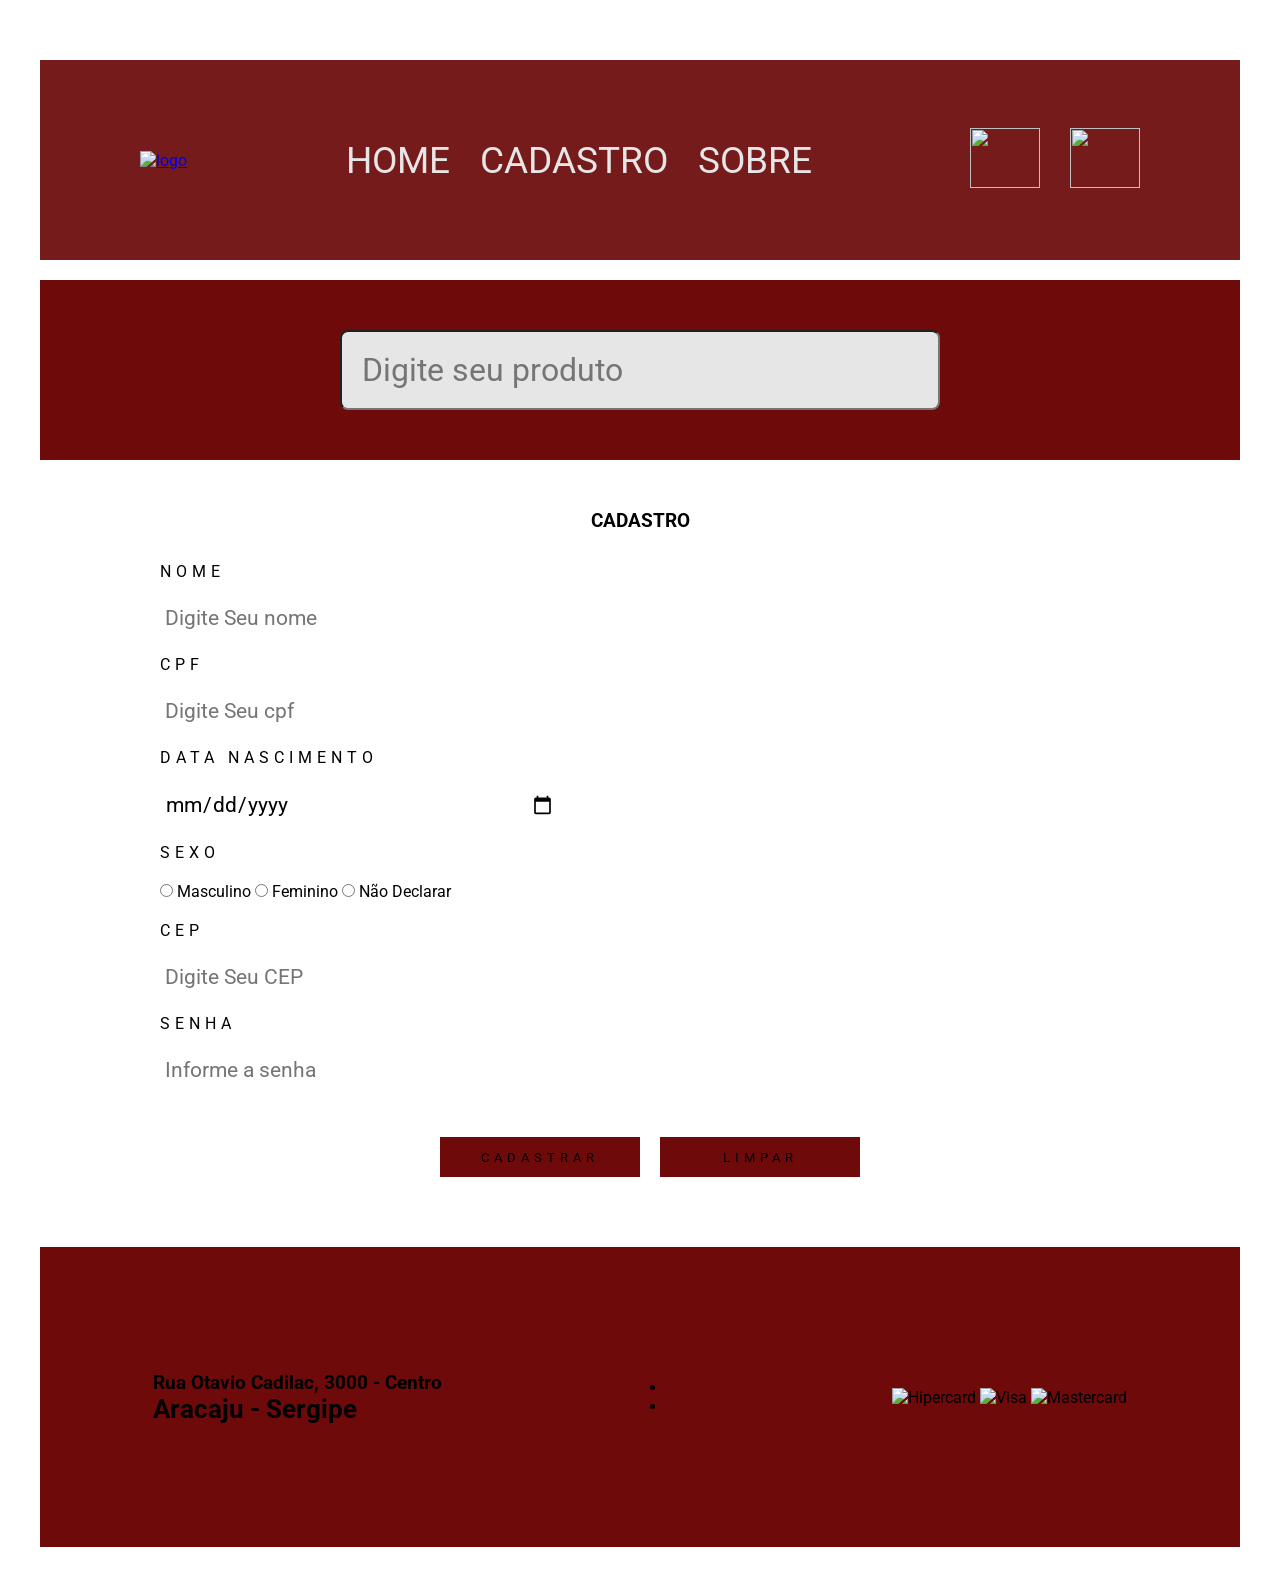
==== loja_virtual/paginas/cadastro.html @ 91bb6d4f "Add files via upload" ====
<!DOCTYPE html>
<html lang="pt-br">

<head>
    <meta charset="UTF-8">
    <meta name="viewport" content="width=device-width, initial-scale=1.0">
    <title>Loja Virtual</title>

    <!-- Faz seu comentário -->
    <!--LINK PARA ADICIONAR O FAVICON-->
    <link rel="shortcut icon" href="../imagens/icones/favicon.ico" type="image/x-icon">

    <!--LINK PARA O ARQUIVO -->
    <link rel="stylesheet" href="../css/style_estrutura_paginas.css">
    <link rel="stylesheet" href="../css/style_formulario.css">
</head>

<body>
    <main id="geral">
        <header id="cabecalho">
            <div id="logo">
                <a href="../index.html">
                    <img src="../imagens/icones/logo.png" alt="logo">
                </a>
            </div>

            <nav id="menu">
                <ul>
                    <li><a href="../index.html" class="lnk_menu"> Home </a></li>
                    <li><a href="../paginas/cadastro.html" class="lnk_menu"> Cadastro </a></li>
                    <li><a href="../paginas/sobre.html" class="lnk_menu">Sobre</a></li>
                </ul>
            </nav>

            <div id="div-icones">
                <ul>
                    <li><a href="login.html" class="lnk_icone"><img src="../imagens/icones/login.png" alt=""></a>
                    </li>
                    <li><a href="carrinho.html" class="lnk_icone"><img src="../imagens/icones/carrinho.png"
                                alt=""></a></li>
                </ul>
            </div>
        </header>

        <section id="pesquisa">
            <input type="text" name="pesquisa" id="pesquisa" placeholder="Digite seu produto">
        </section>

        <section id="formulario">
            <h3>Cadastro</h3>

            <form id="form-pessoa">
                <label for="nome">Nome</label>
                <input type="text" name="nome" id="nome" class="input01" required maxlength="60"
                    placeholder="Digite Seu nome">

                <label for="cpf">CPF</label>
                <input type="text" name="cpf" id="cpf" class="input02" required maxlength="14"
                    placeholder="Digite Seu cpf">

                <label for="data-nascimento">Data Nascimento</label>
                <input type="date" name="data-nascimento" id="data-nascimento" class="input02" required>

                <label for="sexo">Sexo</label>
                <input type="radio" name="sexo" id="sexoM" class="inputOP" value="M"> Masculino
                <input type="radio" name="sexo" id="sexoF" class="inputOP" value="F"> Feminino
                <input type="radio" name="sexo" id="sexoN" class="inputOP" value="N"> Não Declarar

                <label for="cep">CEP</label>
                <input type="text" name="cep" id="cep" class="input02" required maxlength="9"
                    placeholder="Digite Seu CEP">

                <div id="div-dados-endereco" class="oculto">
                    <label for="logradouro">Logradouro</label>
                    <input type="text" name="logradouro" id="logradouro" class="input01">

                    <label for="num-residencia">Número</label>
                    <input type="text" name="logradouro" id="logradouro" class="input02" maxlength="10" placeholder="Digite o número da residencia" required>

                    <label for="complemento-end">Complemento</label>
                    <input type="text" name="complemento-end" id="complemento-end" class="input01" maxlength="100" placeholder="Digite o número da residencia" >

                    <label for="bairro">Bairro</label>
                    <input type="text" name="bairro" id="bairro" class="input01">

                    <label for="localidade">localidade</label>
                    <input type="text" name="localidade" id="localidade" class="input01">

                    <label for="uf">UF</label>
                    <input type="text" name="uf" id="uf" class="input02">
                </div>

                <label for="senha"> Senha </label>
                <input type="password" name="senha"  id="senha" class="input02" required maxlength="6" placeholder="Informe a senha">
                
                <div id="div-btns">
                    <button type="submit" id="btn-add"> Cadastrar </button>
                    <button type="reset" id="btn-limpar">Limpar</button>
                </div>

            </form>
        </section>

        <footer id="rodape">
            <div id="dadosloja">
                <h2>Rua Otavio Cadilac, 3000 - Centro</h2>
                <h1>Aracaju - Sergipe</h1>
            </div>

            <div id="icones-sociais">
                <ul>
                    <li><a href="https://www.instagram.com/seu_usuario"><img src="../imagens/icones/instagram.png"
                                alt=""></a></li>
                    <li><a href="https://www.facebook.com/seu_usuario"><img src="../imagens/icones/x.png" alt=""></a></li>
                </ul>
            </div>

            <div id="div-cartoes">
                <img src="../imagens/icones/hipercard.png" alt="Hipercard">
                <img src="../imagens/icones/visa.png" alt="Visa">
                <img src="../imagens/icones/master_card.png" alt="Mastercard">
            </div>
        </footer>

    </main>

</body>

</html>
---- loja_virtual/css/style_estrutura_paginas.css ----
/*IMPORTANDO A FONTE ROBOTO DO GOOGLE FONT*/
@import url('https://fonts.googleapis.com/css2?family=Roboto:ital,wght@0,100..900;1,100..900&display=swap');

/*ATRIBUINDO EM TODOS OS ELEMENTOS*/
*{
    margin: 0px;
    padding: 0px;
    box-sizing: border-box;
    font-family: roboto;
}

/*CRIANDO VARIAVEIS*/
:root{
    --cor_principal: #751b1b;
    --cor_botao01: rgb(92, 9, 9);
    --cor_lnk_menu: #e6e6e6;
    --cor_vermelha: rgb(212, 12, 12) ;
    --cor_suave: #6e0a0a;
    --cor_branca: #8a1b1b;
}

/*CONFIGURANDO A TAG main*/
#geral{
    margin: 20px;
    padding: 20px;
    display: flex;
    flex-direction: column;
    justify-content: center;
    align-items: center;
}

/*CONFIGURANDO O CABEÇALHO DA PAGINA*/
#cabecalho{
    width: 100%;
    height: 200px;
    background-color: var(--cor_principal);
    padding: 5px 100px;
    margin: 20px 0px;
    display: flex;
    justify-content: space-between;
    align-items: center;
}

/*ALTERANDO O TAMANHO DA IMAGEM DO LOGO*/
#logo img{
    width: 350px;
    height: 160px;
}

/*CONFIGURANDO A TAG NAV POR MEIO DO SEU ID*/
#menu{
    background-color: var(--cor_principal);
    width: 750px;
    height: 200px;
    display: flex;
    align-items: center;
    justify-content: center;
}

/*CONFIGURANDO OS LI DO UL DO CABEÇALHO NA HORIZONTAL*/
#cabecalho ul, #menu-secoes {
    display: flex;
    list-style: none;
    gap: 30px;
}

/*CONFIGURANDO OS TAMANHOS DOS ICONES*/
#div-icones img{
    width: 70px;
    height: 60px;
}

/*FORMATANDO OS MENUS*/
#menu a:link{
    font-size: 2.3em;
    text-transform: uppercase;
    text-decoration: none;
    color: var(--cor_lnk_menu);
}

#menu a:visited{
    font-size: 2.4em;
    text-transform: uppercase;
    text-decoration: none;
    color: var(--cor_lnk_menu);
}

#menu a:hover{
    font-size: 2.4em;
    text-transform: uppercase;
    text-decoration: none;
    color: var(--cor_botao01);
}

#menu a:active{
    font-size: 2.4em;
    text-transform: uppercase;
    text-decoration: none;
    color: var(--cor_vermelha);
}

/*FORMATANDO section PELO ID PESQUISE*/
#pesquisa{
    background-color: var(--cor_suave);
    width: 100%;
    height: 180px;
    display: flex;
    align-items: center;
    justify-content: center;
}

#pesquisa input{
    width: 600px;
    height: 80px;
    padding: 20px;
    border-radius: 8px;
    font-size: 2em;
    background-color: var(--cor_lnk_menu);
}

#cards{
    width: 1000px;
    min-height: 600px;
    margin: 20px 0px;
    padding: 10px;
    display: grid;
    grid-template-columns: repeat(auto-fit, minmax(250px, 1fr));
    gap: 20px;
    cursor:pointer;
}

.card{
    width: 250px;
    min-height: 250px;
    border: solid 2px var(--cor_principal);
    padding: 15px;
    display: flex;
    flex-direction: column;
    align-items: center;
    justify-content: center;
}

.card:hover{
    transform: translateY(-5px);
}

.card img{
    width: 100%;
    height: 150px;
}

.card h2{
    text-transform: uppercase;
    letter-spacing: 5px;
    margin: 10px 0px;
}

.card h3{
    margin: 20px 0px;
}

.card button{
    width: 100%;
    height: 45px;
    text-transform: uppercase;
    letter-spacing: 5px;
    border: none;
    background-color: var(--cor_suave);
    cursor: pointer;
}

/*FORMATAÇÃO DO RODAPÉ*/
#rodape{
    width: 100%;
    height: 300px;
    background-color: var(--cor_suave);
    display: flex;
    align-items: center;
    justify-content: space-around;
}

#dadosloja{
    font-size: 0.8em;
}

#icones_sociais ul{
    list-style: none;
    display: flex;
}

#icones_sociais img{
    width: 25px;
    height: 25px;
    margin-left: 50px;
}

#div-cartoes img{
    width: 25px;
    height: 25px;
}
---- loja_virtual/css/style_formulario.css ----
@import url(style_estrutura_paginas.css);

/*FORMATANDO SECTION formulario*/
#formulario{
    width: 1000px;
    min-height: 600px;
    padding: 20px;
}

h3{
    text-align: center;
    text-transform: uppercase;
    margin: 30px 0px;
}

label{
    display: block;
    margin: 20px 0px;
    text-transform: uppercase;
    letter-spacing: 5px;
}

.input01, .input02{
    border: none;
    border-bottom: 1px solid var(--cor_pincipal);
    font-size: 1.3em;
    padding: 5px;
}

.input01{
    width: 800px;
}

.input02{
    width: 400px;
}

#div-btns{
    height: 60px;
    margin: 40px 0px;
    display: flex;
    align-items: center;
    justify-content: center;
}

#div-btns button{
    width: 200px;
    height: 40px;
    margin-left: 20px;
    background-color: var(--cor_suave);
    border: none;
    text-transform: uppercase;
    cursor: pointer;
    font-size: 0.8em;
    letter-spacing: 5px;
}

.oculto{
    display: none;
}
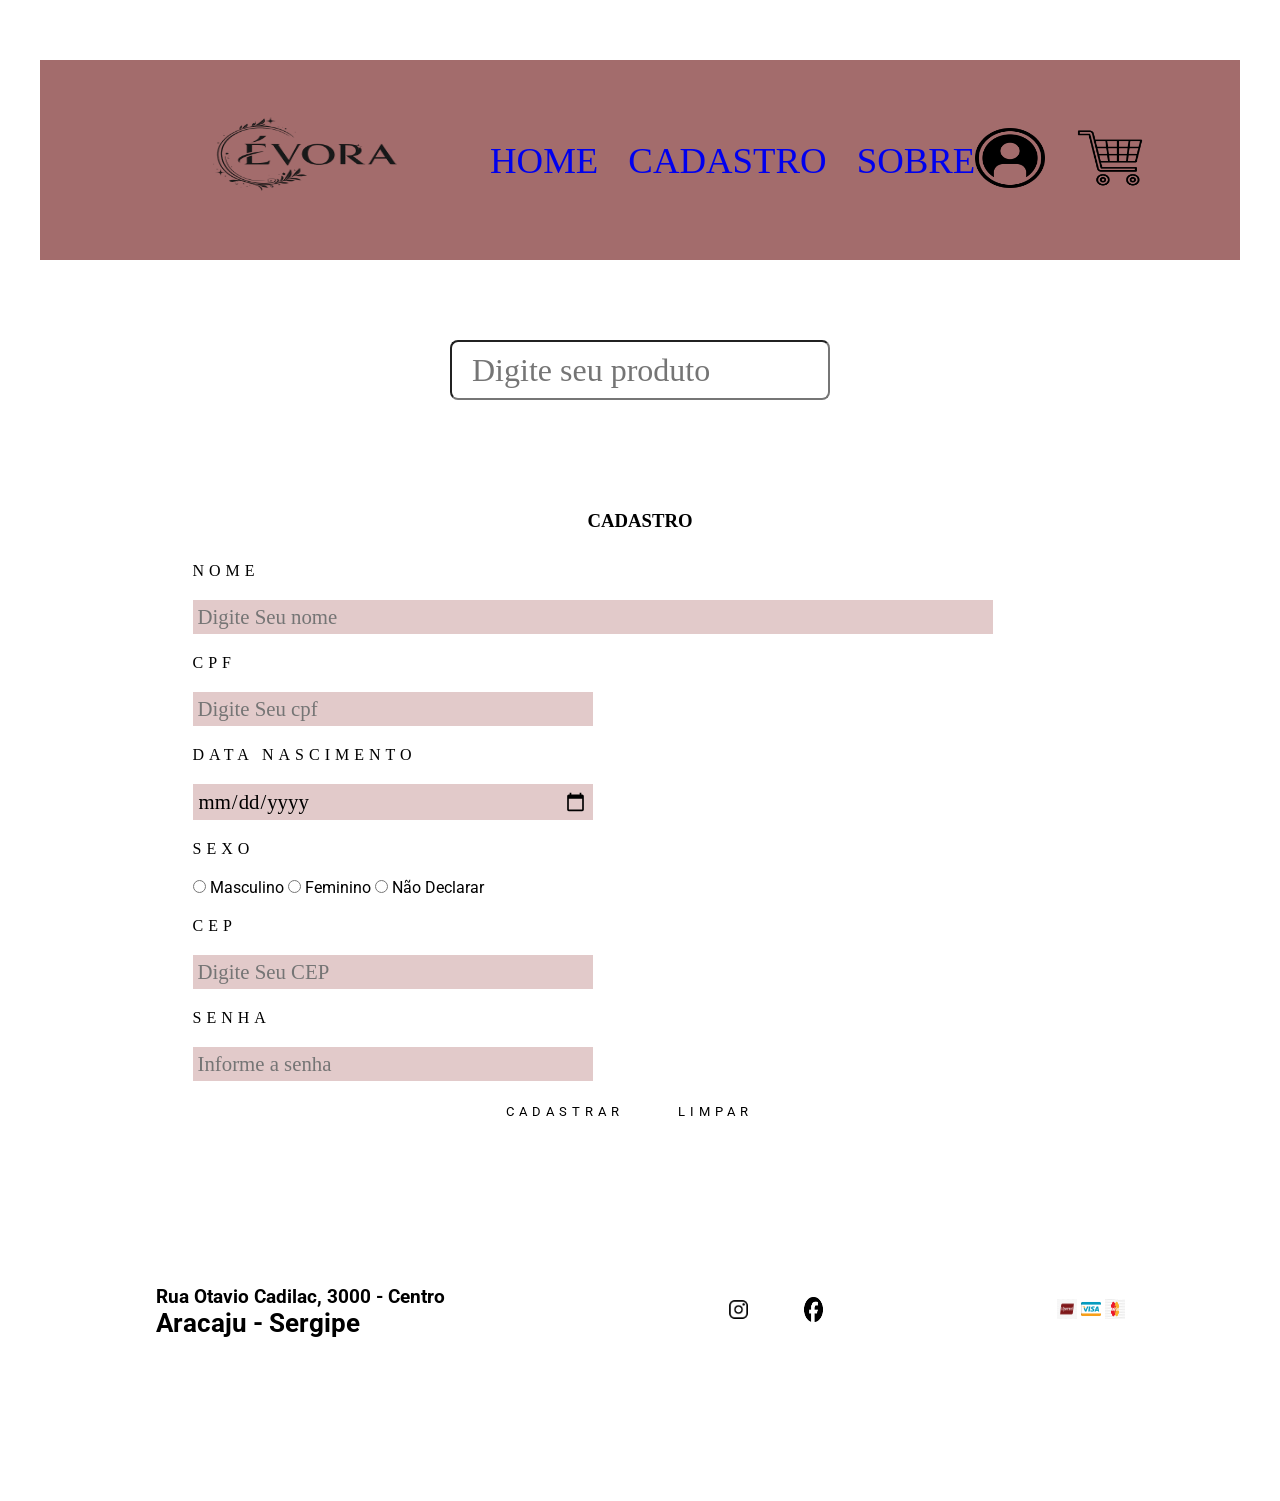
==== commit f782abfa: "não deu tempo de fazer commit de cada um" ====
--- a/loja_virtual/paginas/cadastro.html
+++ b/loja_virtual/paginas/cadastro.html
@@ -20,7 +20,7 @@
         <header id="cabecalho">
             <div id="logo">
                 <a href="../index.html">
-                    <img src="../imagens/icones/logo.png" alt="logo">
+                    <img src="../imagens loja/icones/logo.png" alt="logo">
                 </a>
             </div>
 
@@ -34,9 +34,9 @@
 
             <div id="div-icones">
                 <ul>
-                    <li><a href="login.html" class="lnk_icone"><img src="../imagens/icones/login.png" alt=""></a>
+                    <li><a href="login.html" class="lnk_icone"><img src="../imagens loja/icones/login.png" alt=""></a>
                     </li>
-                    <li><a href="carrinho.html" class="lnk_icone"><img src="../imagens/icones/carrinho.png"
+                    <li><a href="carrinho.html" class="lnk_icone"><img src="../imagens loja/icones/carrinho.png"
                                 alt=""></a></li>
                 </ul>
             </div>
@@ -107,18 +107,17 @@
                 <h1>Aracaju - Sergipe</h1>
             </div>
 
-            <div id="icones-sociais">
+            <div id="icones_sociais">
                 <ul>
-                    <li><a href="https://www.instagram.com/seu_usuario"><img src="../imagens/icones/instagram.png"
-                                alt=""></a></li>
-                    <li><a href="https://www.facebook.com/seu_usuario"><img src="../imagens/icones/x.png" alt=""></a></li>
+                    <li><a href="https://www.instagram.com/seu_usuario"><img src="../imagens loja/icones/instagram.png" alt=""></a></li>
+                    <li><a href="https://www.facebook.com/seu_usuario"><img src="../imagens loja/icones/facebook.png" alt=""></a></li>
                 </ul>
             </div>
 
             <div id="div-cartoes">
-                <img src="../imagens/icones/hipercard.png" alt="Hipercard">
-                <img src="../imagens/icones/visa.png" alt="Visa">
-                <img src="../imagens/icones/master_card.png" alt="Mastercard">
+                <img src="../imagens loja/icones/hipercard.png" alt="Hipercard">
+                <img src="../imagens loja/icones/visa.png" alt="Visa">
+                <img src="../imagens loja/icones/master_card.png" alt="Mastercard">
             </div>
         </footer>
 
--- a/loja_virtual/css/style_estrutura_paginas.css
+++ b/loja_virtual/css/style_estrutura_paginas.css
@@ -11,12 +11,12 @@
 
 /*CRIANDO VARIAVEIS*/
 :root{
-    --cor_principal: #751b1b;
-    --cor_botao01: rgb(92, 9, 9);
-    --cor_lnk_menu: #e6e6e6;
-    --cor_vermelha: rgb(212, 12, 12) ;
-    --cor_suave: #6e0a0a;
-    --cor_branca: #8a1b1b;
+    --cor_principal: #a36c6c;
+    --cor_botao01: rgb(145, 96, 96);
+    --cor_lnk_menu: #ffffff;
+    --cor_vermelha: rgb(165, 113, 113) ;
+    --cor_suave: #ffffff;
+    --cor_branca: #a36c6c;
 }
 
 /*CONFIGURANDO A TAG main*/
@@ -75,7 +75,7 @@
     font-size: 2.3em;
     text-transform: uppercase;
     text-decoration: none;
-    color: var(--cor_lnk_menu);
+    color: var(#974b4b);
 }
 
 #menu a:visited{
@@ -100,6 +100,7 @@
 }
 
 /*FORMATANDO section PELO ID PESQUISE*/
+
 #pesquisa{
     background-color: var(--cor_suave);
     width: 100%;
@@ -107,11 +108,12 @@
     display: flex;
     align-items: center;
     justify-content: center;
+    font-family: 'Times New Roman', Times, serif;
 }
 
 #pesquisa input{
-    width: 600px;
-    height: 80px;
+    width: 380px;
+    height: 60px;
     padding: 20px;
     border-radius: 8px;
     font-size: 2em;
@@ -153,6 +155,7 @@
     text-transform: uppercase;
     letter-spacing: 5px;
     margin: 10px 0px;
+    font-family: 'Times New Roman', Times, serif;
 }
 
 .card h3{
@@ -165,8 +168,13 @@
     text-transform: uppercase;
     letter-spacing: 5px;
     border: none;
-    background-color: var(--cor_suave);
+    background-color: var(#cc9e9e);
     cursor: pointer;
+}
+
+.btn_card{
+    font-family: 'Times New Roman', Times, serif;
+    background-color: #cc9e9e;
 }
 
 /*FORMATAÇÃO DO RODAPÉ*/
@@ -177,6 +185,11 @@
     display: flex;
     align-items: center;
     justify-content: space-around;
+}
+
+.lnk-secao{
+    font-family: 'Times New Roman', Times, serif;
+    font-size: 25px;
 }
 
 #dadosloja{
@@ -195,6 +208,11 @@
 }
 
 #div-cartoes img{
-    width: 25px;
-    height: 25px;
+    width: 20px;
+    height: 20px;
+}
+
+.lnk_menu{
+    font-family: 'Times New Roman', Times, serif;
+    align-items: center;
 }
--- a/loja_virtual/css/style_formulario.css
+++ b/loja_virtual/css/style_formulario.css
@@ -2,15 +2,17 @@
 
 /*FORMATANDO SECTION formulario*/
 #formulario{
-    width: 1000px;
+    width: 935px;
     min-height: 600px;
     padding: 20px;
+    font-family: 'Times New Roman', Times, serif;
 }
 
 h3{
     text-align: center;
     text-transform: uppercase;
     margin: 30px 0px;
+    font-family: 'Times New Roman', Times, serif;
 }
 
 label{
@@ -18,6 +20,7 @@
     margin: 20px 0px;
     text-transform: uppercase;
     letter-spacing: 5px;
+    font-family: 'Times New Roman', Times, serif;
 }
 
 .input01, .input02{
@@ -25,6 +28,8 @@
     border-bottom: 1px solid var(--cor_pincipal);
     font-size: 1.3em;
     padding: 5px;
+    background-color: rgb(226, 202, 202);
+    font-family: 'Times New Roman', Times, serif;
 }
 
 .input01{
@@ -37,22 +42,22 @@
 
 #div-btns{
     height: 60px;
-    margin: 40px 0px;
     display: flex;
     align-items: center;
     justify-content: center;
 }
 
 #div-btns button{
-    width: 200px;
+    width: 150px;
     height: 40px;
-    margin-left: 20px;
-    background-color: var(--cor_suave);
+    margin-left: 10px 0px;
+    background-color: var(--cor_pincipal);
     border: none;
     text-transform: uppercase;
     cursor: pointer;
     font-size: 0.8em;
     letter-spacing: 5px;
+    border-radius: 8px;
 }
 
 .oculto{
